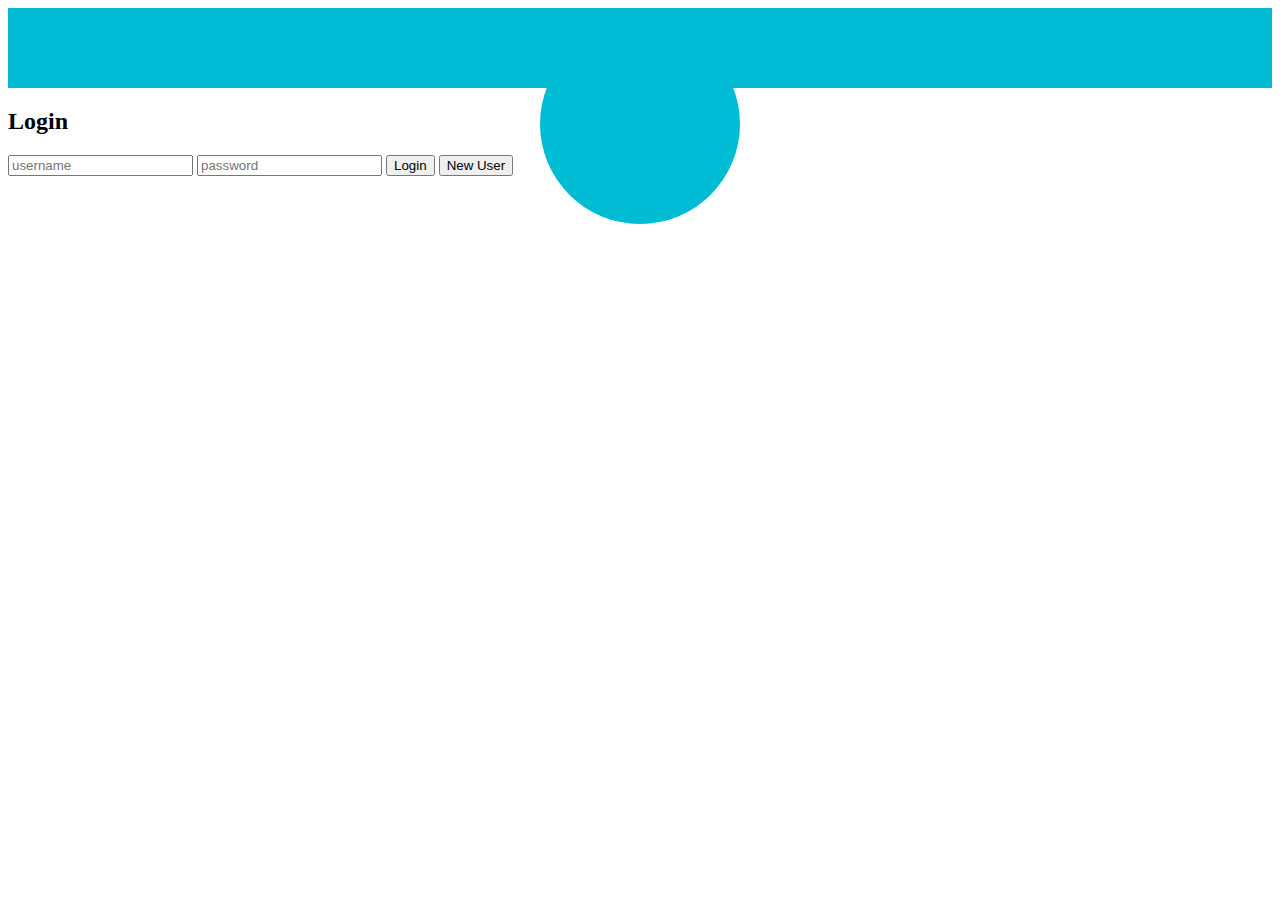
==== login/login.html @ d6d85255 "adding styles on the login page" ====
<!DOCTYPE html>
<html>
<head>
  <meta charset="utf-8">
  <link rel="stylesheet" type="text/css" href="./reset.css">
  <link rel="stylesheet" type="text/css" href="login-styles.css">
  <title>login</title>
</head>
<body>

  <header>
    <button class="header-fake-btn"></button>
  </header>

  <div class="login-info">

    <form class="login-form">
      <h2 class="login-title">Login</h2>

      <input class="username" placeholder="username">
      <input class="password" placeholder="password">

      <button class="btn-user-login">Login</button>
      <button class="btn-new-user">New User</button>

    </form>
  </div>

</body>
</html>
---- login/login-styles.css ----
header {
  margin: 0 auto;
  padding: 1em;
  background-color: #00BCD4;
  height: 3em;
  text-align: center;
}
.header-fake-btn {
  width:3em;
  border-radius: 50%;
  border: 0;
  width: 15em;
  height: 15em;
  background-color: #00BCD4;
}
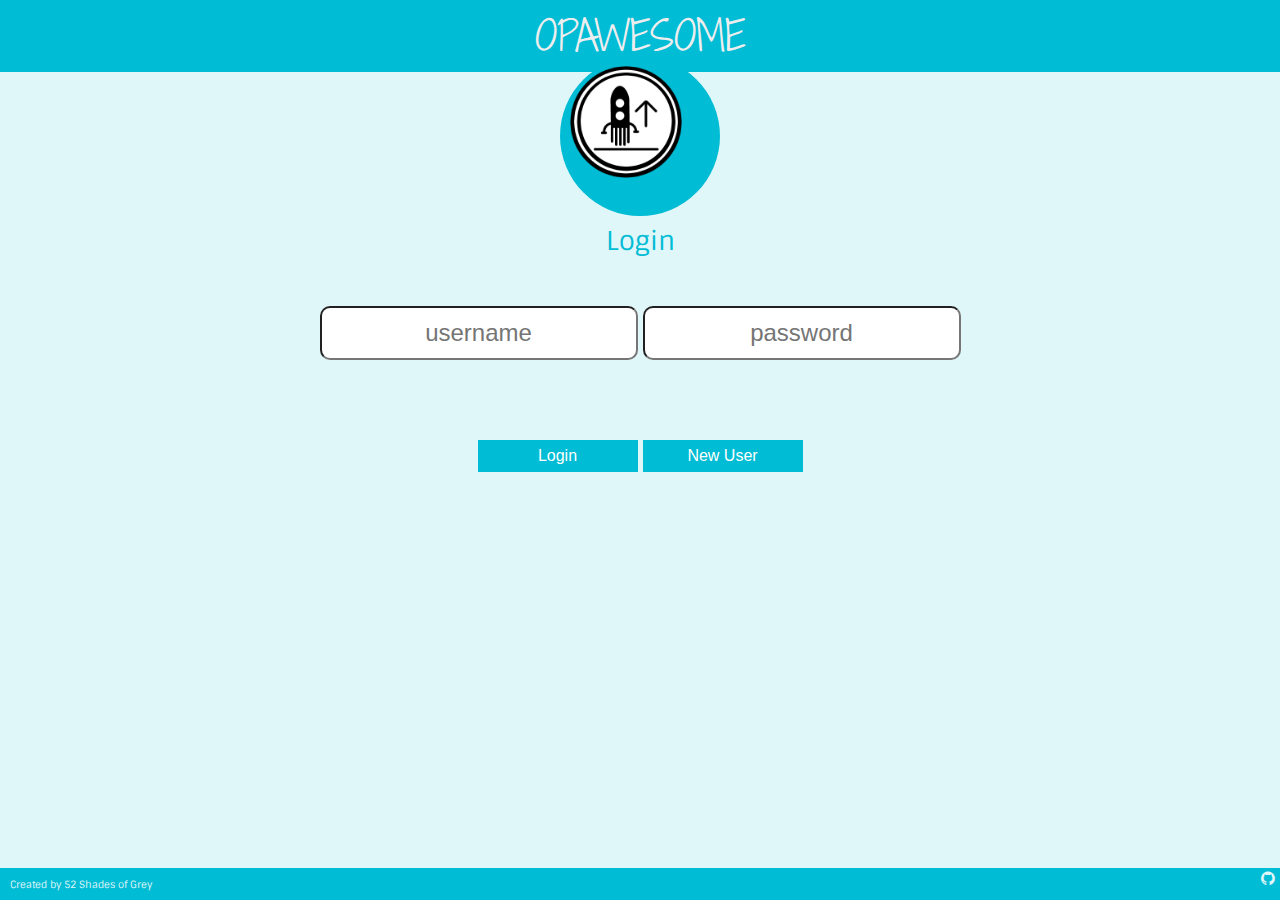
==== commit 0c35ab90: "completed the login page styles" ====
--- a/login/login.html
+++ b/login/login.html
@@ -2,13 +2,18 @@
 <html>
 <head>
   <meta charset="utf-8">
-  <link rel="stylesheet" type="text/css" href="./reset.css">
+  <link rel="stylesheet" type="text/css" href="../reset.css">
   <link rel="stylesheet" type="text/css" href="login-styles.css">
+  <link href='http://fonts.googleapis.com/css?family=Shadows+Into+Light+Two' rel='stylesheet' type='text/css'>
+  <link href='http://fonts.googleapis.com/css?family=Sintony' rel='stylesheet' type='text/css'>
+  <link href="http://maxcdn.bootstrapcdn.com/font-awesome/4.1.0/css/font-awesome.min.css" rel="stylesheet" type="text/css">
   <title>login</title>
 </head>
 <body>
 
   <header>
+    <h1 class="pg-title">OPAWESOME</h1>
+    <img src="../Drawing (1).png">
     <button class="header-fake-btn"></button>
   </header>
 
@@ -17,14 +22,23 @@
     <form class="login-form">
       <h2 class="login-title">Login</h2>
 
-      <input class="username" placeholder="username">
-      <input class="password" placeholder="password">
+      <div class="login-info">
+        <input class="username" placeholder="username">
+        <input class="password" placeholder="password">
+      </div>
 
-      <button class="btn-user-login">Login</button>
-      <button class="btn-new-user">New User</button>
+      <div class="login-btn">
+        <button class="btn-user-login">Login</button>
+        <button class="btn-new-user">New User</button>
+      </div>
 
     </form>
   </div>
 
+  <div class="login-footer">
+    <p class="credits">Created by 52 Shades of Grey</p>
+    <i class="fa fa-github"></i>
+  </div>
+
 </body>
 </html>
--- a/login/login-styles.css
+++ b/login/login-styles.css
@@ -1,15 +1,110 @@
+body {
+  background-color: #e0f7fa;
+  font-family: Sintony;
+  overflow: hidden;
+}
+button {
+  cursor: pointer;
+}
+
 header {
   margin: 0 auto;
   padding: 1em;
   background-color: #00BCD4;
-  height: 3em;
+  height: 2.5em;
   text-align: center;
 }
+
+img {
+  position: absolute;
+  z-index: 1;
+  width: 7em;
+  height: 7em;
+  margin-left: 0.6em;
+  margin-top: 0.6em;
+}
+
+.pg-title {
+  font-family: 'Shadows Into Light Two', cursive;
+  font-size: 2.5em;
+  color: #EEEEEF;
+}
+
 .header-fake-btn {
-  width:3em;
+  width: 3em;
   border-radius: 50%;
   border: 0;
-  width: 15em;
-  height: 15em;
+  width: 12em;
+  height: 12em;
+  background-color: #00BCD4;
+  margin-bottom: 1em;
+}
+
+.login-form {
+  margin-top: 9em;
+  text-align: center;
+}
+
+.login-title {
+  padding: 0.5em;
+  margin: 1em;
+  font-size: 1.6em;
+  color: #00BCD4;
+  padding-bottom: 1em;
+}
+
+.login-info {
+  padding-bottom: 5em;
+}
+
+input {
+  text-align: center;
+  display: inline-block;
+  height: 2em;
+  font-size: 1.5em;
+  border-radius: 10px;
+}
+
+.btn-user-login, .btn-new-user {
+  width: 10em;
+  height: 2em;
+  font-size: 1em;
+  border-style: none;
+  color: white;
+  background: #00BCD4;
+}
+
+.btn-user-login:hover, .btn-new-user:hover {
+  background-color: #DE4D4E;
+	color: #FFFFFE;
+}
+
+.login-footer {
+  position: absolute;
+  bottom: 0;
+  width: 100%;
+  height: 2em;
   background-color: #00BCD4;
 }
+
+.credits {
+  font-family: Sintony;
+  font-size: 0.6em;
+  float: left;
+  color: #e0f7fa;
+  padding: 1em;
+  padding-top: 1.2em;
+}
+
+.fa-github {
+  float: right;
+  font-size: 1.7em;
+  padding-right: 0.3em;
+  padding-top: 0.1em;
+  color: #e0f7fa;
+  cursor: pointer;
+}
+
+.fa-github:hover {
+  color: #DE4D4E;
+}
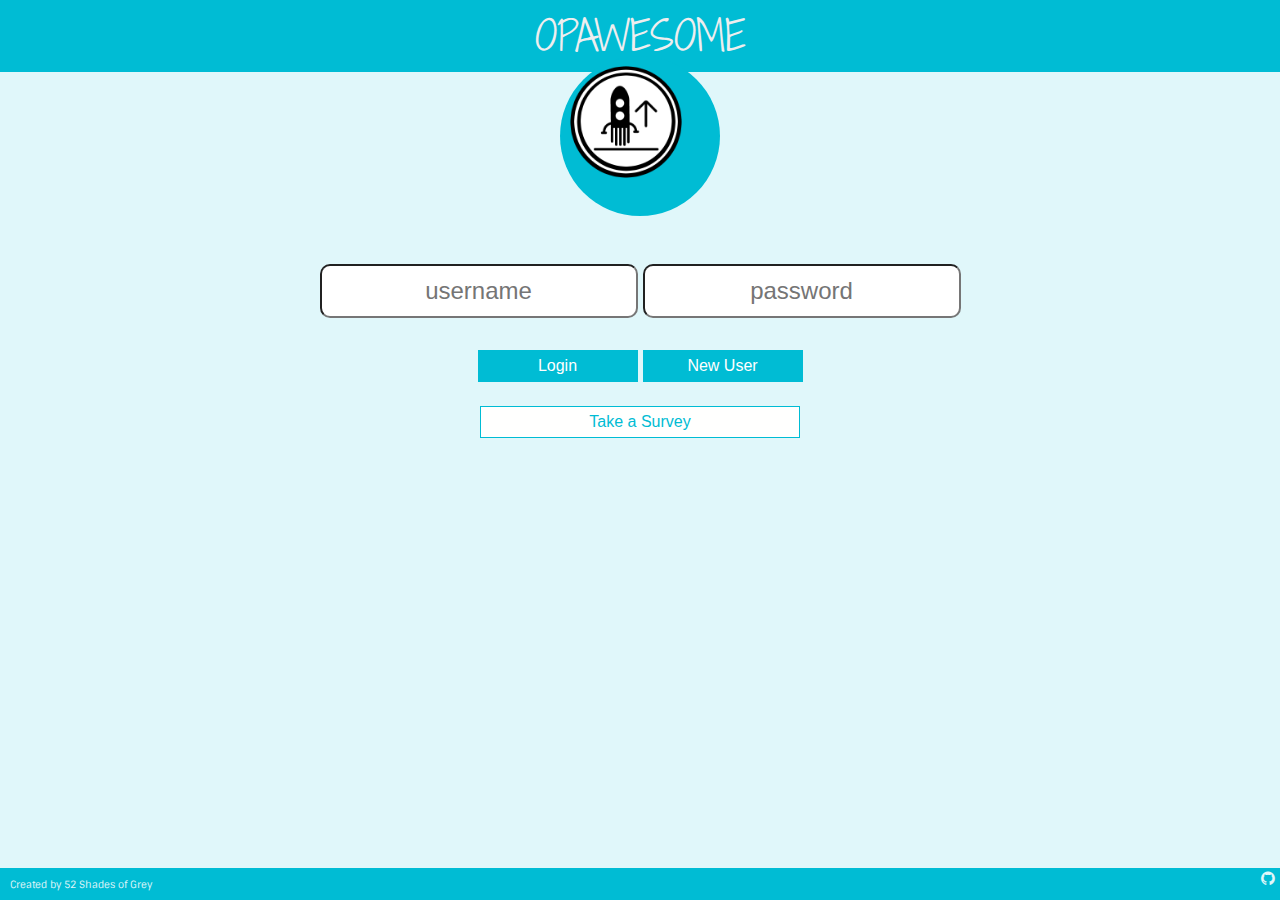
==== commit 7ddedccc: "adjusting the dashboard based on suggestions" ====
--- a/login/login.html
+++ b/login/login.html
@@ -20,7 +20,6 @@
   <div class="login-info">
 
     <form class="login-form">
-      <h2 class="login-title">Login</h2>
 
       <div class="login-info">
         <input class="username" placeholder="username">
@@ -32,12 +31,16 @@
         <button class="btn-new-user">New User</button>
       </div>
 
+      <div class="btn-survey-list">
+        <button class="btn-take-surveys">Take a Survey</button>
+      </div>
+
     </form>
   </div>
 
   <div class="login-footer">
     <p class="credits">Created by 52 Shades of Grey</p>
-    <i class="fa fa-github"></i>
+    <a href="https://github.com/52-Shades-Of-Grey/survey_opossum"><i class="fa fa-github"></i>
   </div>
 
 </body>
--- a/login/login-styles.css
+++ b/login/login-styles.css
@@ -41,20 +41,12 @@
 }
 
 .login-form {
-  margin-top: 9em;
+  margin-top: 12em;
   text-align: center;
 }
 
-.login-title {
-  padding: 0.5em;
-  margin: 1em;
-  font-size: 1.6em;
-  color: #00BCD4;
-  padding-bottom: 1em;
-}
-
 .login-info {
-  padding-bottom: 5em;
+  padding-bottom: 2em;
 }
 
 input {
@@ -72,6 +64,25 @@
   border-style: none;
   color: white;
   background: #00BCD4;
+}
+
+.btn-survey-list {
+  margin-top: 1.5em;
+}
+.btn-take-surveys {
+  width: 20em;
+  height: 2em;
+  font-size: 1em;
+  border-style: none;
+  color: #00BCD4;
+  background: #FFFFFE;
+  border: 1px solid #00BCD4;
+}
+
+.btn-take-surveys:hover {
+  background: #00BCD4;
+  color: #FFFFFE;
+  border: 1px solid #FFFFFE;
 }
 
 .btn-user-login:hover, .btn-new-user:hover {
